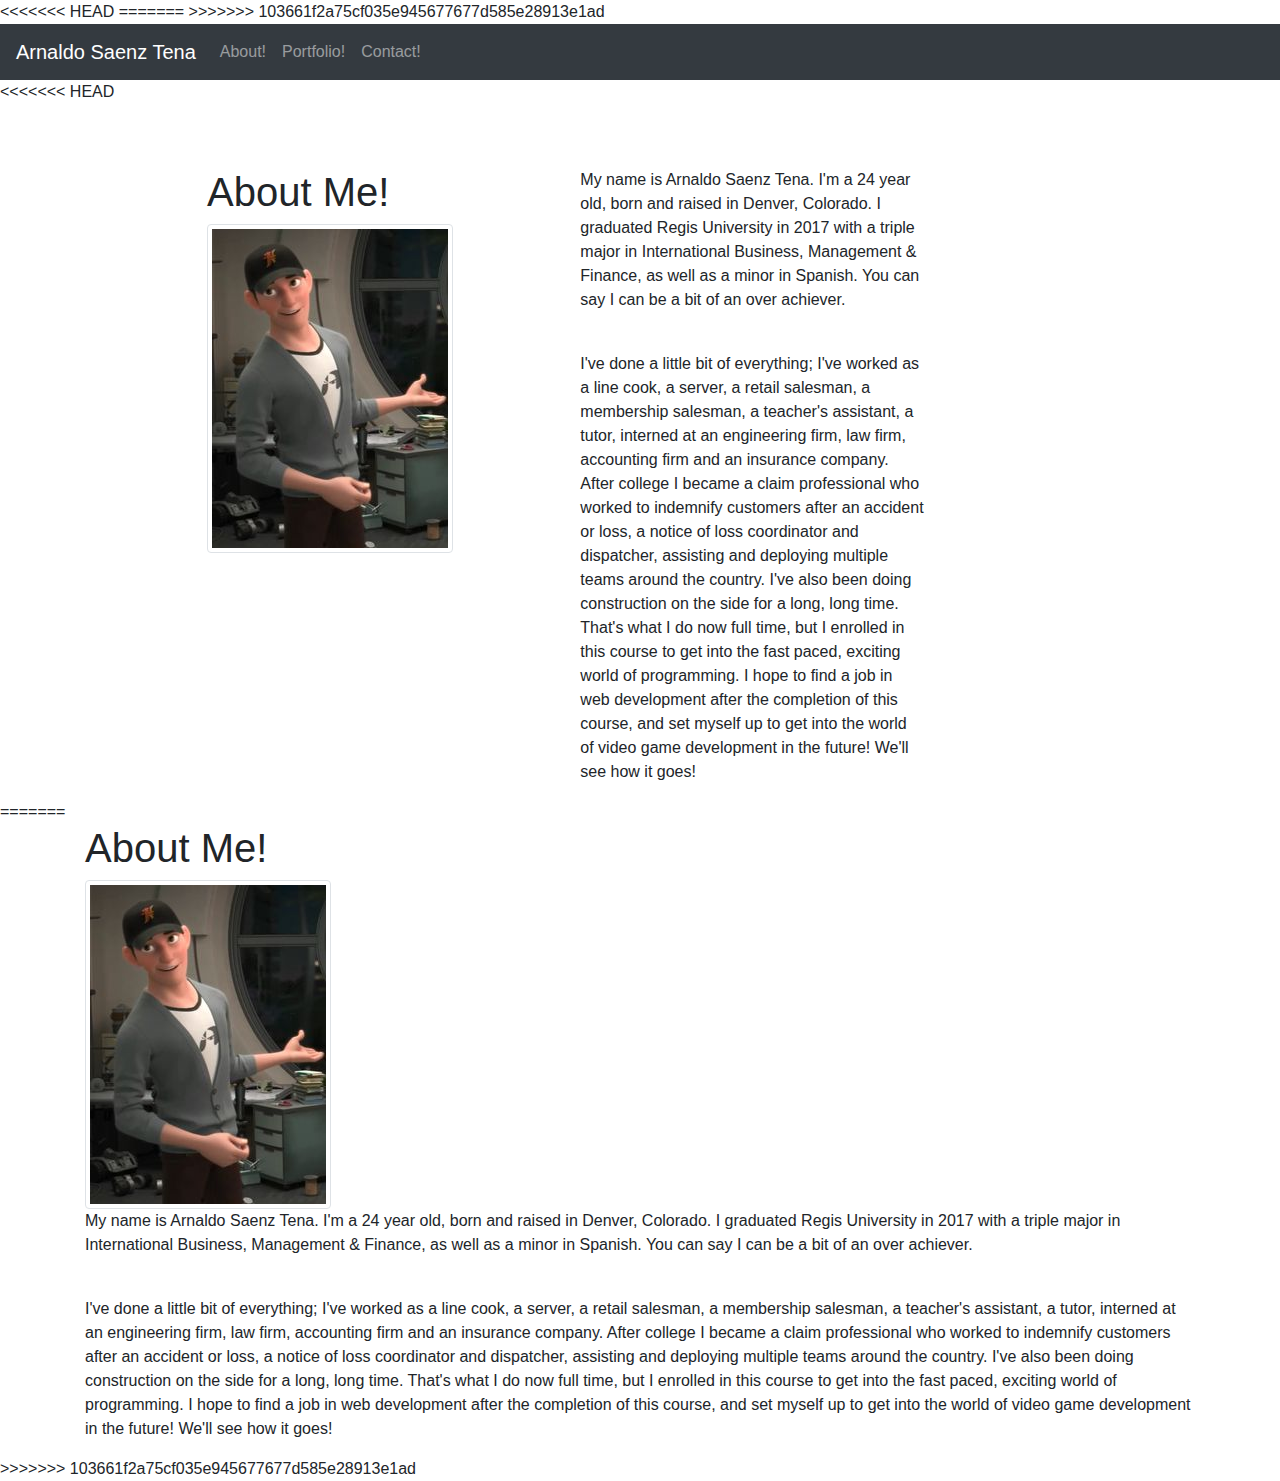
==== index.html @ b0f3456e "copying over all corrections from previous repo to new repo in order to resubmit" ====
<!DOCTYPE html>
<html lang="en">
<head>
    <meta charset="UTF-8">
    <meta name="viewport" content="width=device-width, initial-scale=1.0">
    <meta http-equiv="X-UA-Compatible" content="ie=edge">
    <title> About Page </title>
    <link rel="stylesheet" href="https://stackpath.bootstrapcdn.com/bootstrap/4.3.1/css/bootstrap.min.css" integrity="sha384-ggOyR0iXCbMQv3Xipma34MD+dH/1fQ784/j6cY/iJTQUOhcWr7x9JvoRxT2MZw1T" crossorigin="anonymous">
<<<<<<< HEAD
    <link rel="stylesheet" href="assets/css/style.css">
=======
    <link rel="stylesheet" href="../assets/css/style.css">
>>>>>>> 103661f2a75cf035e945677677d585e28913e1ad
</head>
<body>
    <nav class="navbar navbar-expand-lg navbar-dark bg-dark">
        <a class="navbar-brand" href="#"> Arnaldo Saenz Tena </a>
        <div class="collapse navbar-collapse" id="navbarNavAltMarkup">
          <div class="navbar-nav">
            <a class="nav-item nav-link" href="index.html"> About! </a>
            <a class="nav-item nav-link" href="portfolio.html"> Portfolio! </a>
            <a class="nav-item nav-link" href="contact.html"> Contact! </a>
          </div>
        </div>
      </nav>
    <div class="main-container">
<<<<<<< HEAD
        <div class="container" id="aboutMeDiv">
          <div class="row">
            <div class="col-5" class="aMe">
                <h1 id="aboutHeading"> About Me! </h1>
                <img src="assets/images/tadashi.jpg" alt="tadashi" class="img-thumbnail">
            </div>
            <div class="col-5" class="aMe" class="paragraphs">
                    <p> My name is Arnaldo Saenz Tena. I'm a 24 year old, born and raised in Denver, Colorado. I graduated Regis University in 2017 with a triple major in International Business, Management & Finance, as well as a minor in Spanish. You can say I can be a bit of an over achiever. </p>
                    <br>
                    <p> I've done a little bit of everything; I've worked as a line cook, a server, a retail salesman, a membership salesman, a teacher's assistant, a tutor, interned at an engineering firm, law firm, accounting firm and an insurance company. After college I became a claim professional who worked to indemnify customers after an accident or loss, a notice of loss coordinator and dispatcher, assisting and deploying multiple teams around the country. I've also been doing construction on the side for a long, long time. That's what I do now full time, but I enrolled in this course to get into the fast paced, exciting world of programming. I hope to find a job in web development after the completion of this course, and set myself up to get into the world of video game development in the future! We'll see how it goes!</p>
            </div>
          </div>      
        </div>            
    </div>
</body>
</html>
=======
        <div class="container">
            <h1 id="aboutHeading"> About Me! </h1>
            <img src="assets/images/tadashi.jpg" alt="tadashi" class="img-thumbnail">
                <div class="paragraphs">
                    <p> My name is Arnaldo Saenz Tena. I'm a 24 year old, born and raised in Denver, Colorado. I graduated Regis University in 2017 with a triple major in International Business, Management & Finance, as well as a minor in Spanish. You can say I can be a bit of an over achiever. </p>
                    <br>
                    <p> I've done a little bit of everything; I've worked as a line cook, a server, a retail salesman, a membership salesman, a teacher's assistant, a tutor, interned at an engineering firm, law firm, accounting firm and an insurance company. After college I became a claim professional who worked to indemnify customers after an accident or loss, a notice of loss coordinator and dispatcher, assisting and deploying multiple teams around the country. I've also been doing construction on the side for a long, long time. That's what I do now full time, but I enrolled in this course to get into the fast paced, exciting world of programming. I hope to find a job in web development after the completion of this course, and set myself up to get into the world of video game development in the future! We'll see how it goes!</p>
                </div>
        </div>            
    </div>
</body>
</html>
>>>>>>> 103661f2a75cf035e945677677d585e28913e1ad
---- assets/css/style.css ----
/* about page */
#aboutMeDiv {
    margin-top: 5%;
    width: 70%;
    height: 70%;
}


/* contact page */

#contactP {
    width: 70%;
    height: 70%;
    margin-top: 5%;
}

/* portfolio */

#pH1 {
    margin-bottom: 4%;
}

.pPics {
    width: 100%;
    height: 75%;
    margin: 7%;
}

#portfolioPics {
    width: 70%;
    height: 70%;
    margin-top: 5%;
}
---- assets/css/style.css ----
/* about page */
#aboutMeDiv {
    margin-top: 5%;
    width: 70%;
    height: 70%;
}


/* contact page */

#contactP {
    width: 70%;
    height: 70%;
    margin-top: 5%;
}

/* portfolio */

#pH1 {
    margin-bottom: 4%;
}

.pPics {
    width: 100%;
    height: 75%;
    margin: 7%;
}

#portfolioPics {
    width: 70%;
    height: 70%;
    margin-top: 5%;
}
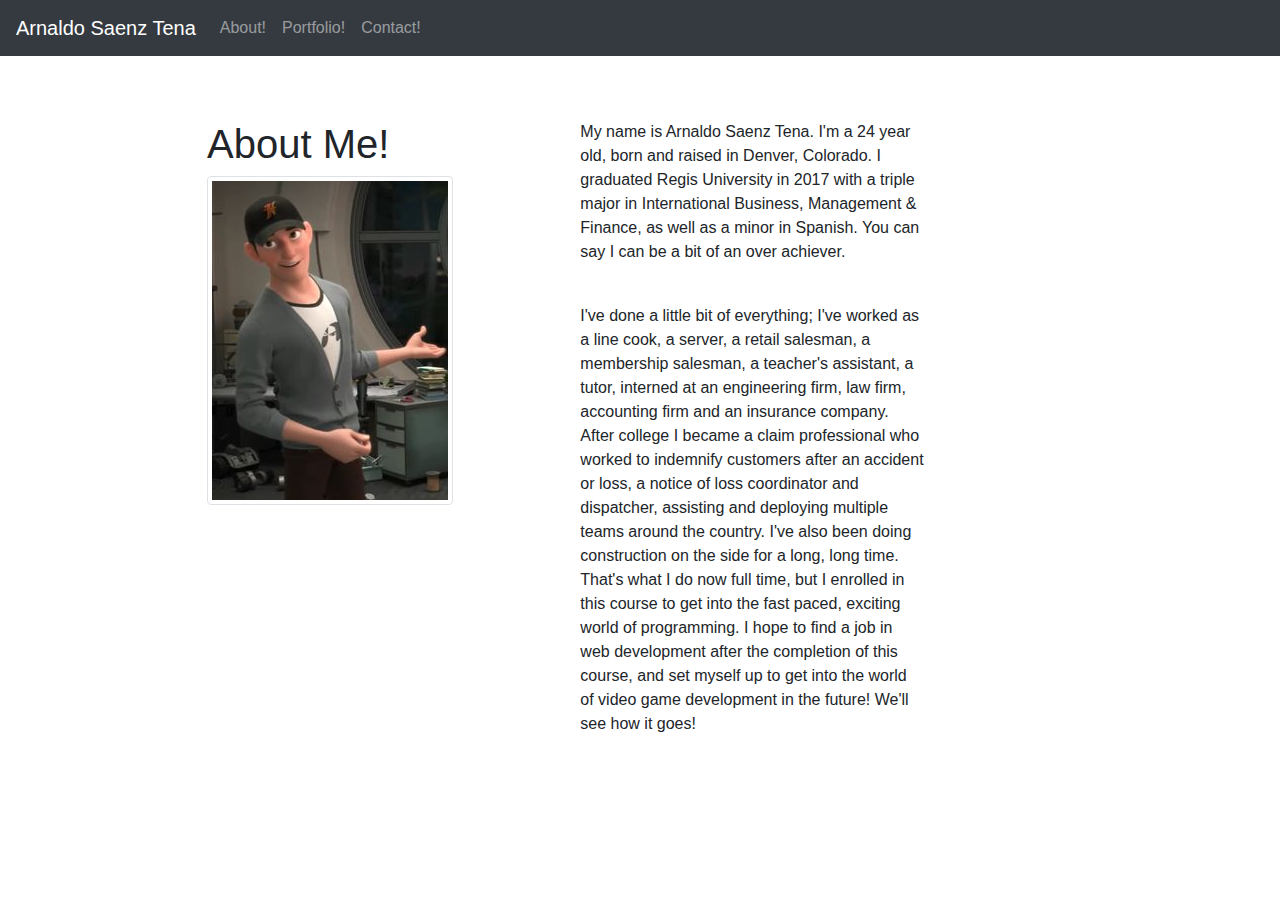
==== commit a6716a7b: "removed duplication error caused by failed push/pull request on previous bootstrap repo" ====
--- a/index.html
+++ b/index.html
@@ -6,11 +6,7 @@
     <meta http-equiv="X-UA-Compatible" content="ie=edge">
     <title> About Page </title>
     <link rel="stylesheet" href="https://stackpath.bootstrapcdn.com/bootstrap/4.3.1/css/bootstrap.min.css" integrity="sha384-ggOyR0iXCbMQv3Xipma34MD+dH/1fQ784/j6cY/iJTQUOhcWr7x9JvoRxT2MZw1T" crossorigin="anonymous">
-<<<<<<< HEAD
     <link rel="stylesheet" href="assets/css/style.css">
-=======
-    <link rel="stylesheet" href="../assets/css/style.css">
->>>>>>> 103661f2a75cf035e945677677d585e28913e1ad
 </head>
 <body>
     <nav class="navbar navbar-expand-lg navbar-dark bg-dark">
@@ -24,7 +20,6 @@
         </div>
       </nav>
     <div class="main-container">
-<<<<<<< HEAD
         <div class="container" id="aboutMeDiv">
           <div class="row">
             <div class="col-5" class="aMe">
@@ -41,17 +36,3 @@
     </div>
 </body>
 </html>
-=======
-        <div class="container">
-            <h1 id="aboutHeading"> About Me! </h1>
-            <img src="assets/images/tadashi.jpg" alt="tadashi" class="img-thumbnail">
-                <div class="paragraphs">
-                    <p> My name is Arnaldo Saenz Tena. I'm a 24 year old, born and raised in Denver, Colorado. I graduated Regis University in 2017 with a triple major in International Business, Management & Finance, as well as a minor in Spanish. You can say I can be a bit of an over achiever. </p>
-                    <br>
-                    <p> I've done a little bit of everything; I've worked as a line cook, a server, a retail salesman, a membership salesman, a teacher's assistant, a tutor, interned at an engineering firm, law firm, accounting firm and an insurance company. After college I became a claim professional who worked to indemnify customers after an accident or loss, a notice of loss coordinator and dispatcher, assisting and deploying multiple teams around the country. I've also been doing construction on the side for a long, long time. That's what I do now full time, but I enrolled in this course to get into the fast paced, exciting world of programming. I hope to find a job in web development after the completion of this course, and set myself up to get into the world of video game development in the future! We'll see how it goes!</p>
-                </div>
-        </div>            
-    </div>
-</body>
-</html>
->>>>>>> 103661f2a75cf035e945677677d585e28913e1ad
